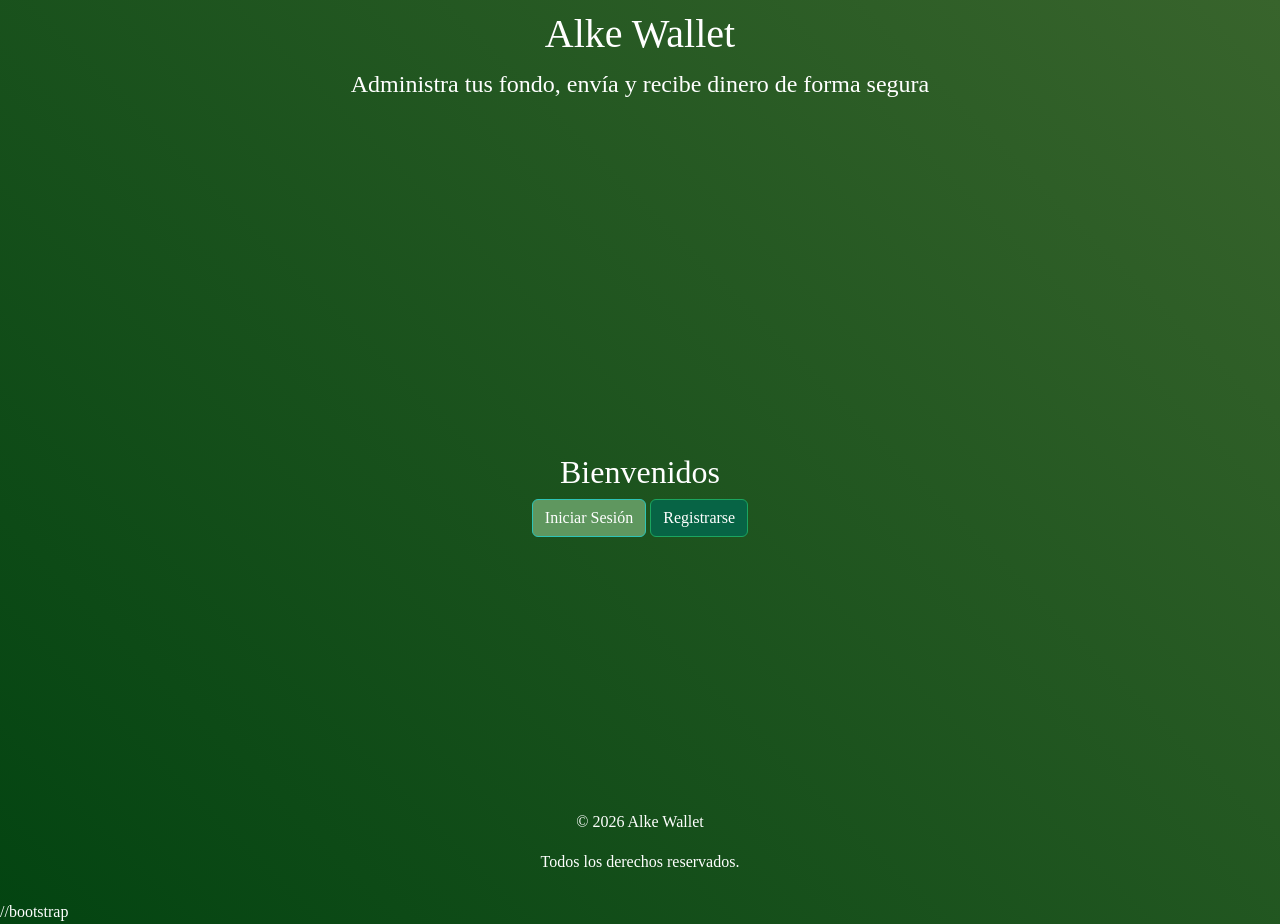
==== index.html @ 0130f2ee "agregando Proyecto Modulo 2" ====
<!DOCTYPE html>
<html lang="es">
<head>
    <meta charset="UTF-8">
    <meta name="viewport" content="width=device-width, initial-scale=1.0">
    <title>ALKE WALLET</title>

    <!--Enlace a fremwork Boostrap-->
<link href="https://cdn.jsdelivr.net/npm/bootstrap@5.3.8/dist/css/bootstrap.min.css" rel="stylesheet" integrity="sha384-sRIl4kxILFvY47J16cr9ZwB07vP4J8+LH7qKQnuqkuIAvNWLzeN8tE5YBujZqJLB" crossorigin="anonymous">

    <!--Enlace CSS-->
<link rel="stylesheet" href="assets/css/style.css">

</head>
<body>
    <header>

        <h1 class="text-center">Alke Wallet</h1>
        <p class="text-center fs-4" >Administra tus fondo, envía y recibe 
            dinero de forma segura</p>

    </header>

    <main>
        <section class="container-principal">
            <div class="row justify-content-center">
                <div class= "text-center " >
                    <h2>Bienvenidos</h2>
                    <div>
                        <a href="login.html" class="btn btn-mint">Iniciar Sesión</a>
                        <a href="register.html" class="btn btn-blue">Registrarse</a>
                    </div>
                </div>

            </div>
        </section>

    </main>

    <footer>

        <p class="text-center">&copy; 2026 Alke Wallet </p>
        <p class="text-center">Todos los derechos reservados.</p> 

    </footer>

    //bootstrap
 <script src="https://cdn.jsdelivr.net/npm/bootstrap@5.3.8/dist/js/bootstrap.bundle.min.js" integrity="sha384-FKyoEForCGlyvwx9Hj09JcYn3nv7wiPVlz7YYwJrWVcXK/BmnVDxM+D2scQbITxI" crossorigin="anonymous"></script>
</body>
</html>
---- assets/css/style.css ----
@import url('https://fonts.googleapis.com/css2?family=Archivo+Black&family=IBM+Plex+Sans:ital,wght@0,100..700;1,100..700&family=IBM+Plex+Serif:ital,wght@0,100;0,200;0,300;0,400;0,500;0,600;0,700;1,100;1,200;1,300;1,400;1,500;1,600;1,700&family=Roboto:ital,wght@0,100..900;1,100..900&display=swap');


*{
    margin: 0;
    padding: 0;
    box-sizing: border-box;
}

body{
    background-image: linear-gradient(45deg, rgb(3, 68, 17), rgb(56, 100, 44));
    color: #ffffff;
    font-family: IBM sans-serif;
    height: 100%
}

header{
    height: 15vh;
    padding: 10px;
}

main{
    height: 75vh;
    display: flex;
    justify-content: center;
    align-content: center;
}
.container-principal{    
    min-height: 80vh;
    display: flex;
    justify-content: center;
    align-items: center;
}
#menu{
    flex-direction: column;
}
.btn-mint {
    background-color: #5f975f;
    border-color: #2ec4b6;
    color: white;
}
 
.btn-mint:hover {
    background-color: #27472a;
    border-color: #26a99c;
    color: white;
}
 
.btn-blue {
    background-color: #076445;
    border-color: #1ba560;
    color: white;
}
 
.btn-blue:hover {
    background-color: #0b4d19;
    border-color: #2fc943;
    color: white;
}

.link{
    color: #000000;
}
 

.login-card{
    background: rgb(113, 165, 235);
    border: 1px;
    border-radius: 14px ;
    max-width: 400p;
    width:75%;
    padding: 25px;
}

footer{
    height: 10vh;

}

@media(max-width: 767px){
    #menu{
        height: 100%;
        padding: 20px() O 50px();
    }
}


/* ===== Estilo translúcido (glassmorphism) reutilizable ===== */
.glass-card {
    background: rgba(255, 255, 255, 0.06);
    backdrop-filter: blur(14px);
    -webkit-backdrop-filter: blur(14px);
    border: 1px solid rgba(255, 255, 255, 0.1);
    border-radius: 18px;
    padding: 1rem 1.25rem;
}
 
.filter-pill {
    background: transparent;
    border: 1px solid rgba(255, 255, 255, 0.18);
    color: #cfd8dc;
    border-radius: 999px;
    padding: 6px 20px;
    font-size: 0.9rem;
}
 
.filter-pill.active {
    border-color: #2ec4b6;
    color: #2ec4b6;
    background: rgba(46, 196, 182, 0.1);
}
 
.transaction-row {
    display: flex;
    align-items: center;
    justify-content: space-between;
    padding: 14px 0;
    border-bottom: 1px solid rgba(255, 255, 255, 0.08);
}
 
.transaction-row:last-child {
    border-bottom: none;
}
 
.transaction-avatar {
    width: 40px;
    height: 40px;
    min-width: 40px;
    border-radius: 50%;
    background: rgba(46, 196, 182, 0.18);
    color: #2ec4b6;
    display: flex;
    align-items: center;
    justify-content: center;
    font-weight: 600;
    font-size: 0.85rem;
    margin-right: 12px;
}
 
.transaction-info .nombre {
    font-weight: 500;
    color: #ffffff;
    font-size: 0.95rem;
}
 
.transaction-info .fecha {
    font-size: 0.78rem;
    color: rgba(255, 255, 255, 0.5);
}
 
.monto-positivo {
    color: #2ec4b6;
    font-weight: 600;
    white-space: nowrap;
}
 
.monto-negativo {
    color: #f0a848;
    font-weight: 600;
    white-space: nowrap;
}

/* Ocultar las flechas de los inputs tipo number */
input[type="number"]::-webkit-outer-spin-button,
input[type="number"]::-webkit-inner-spin-button {
    -webkit-appearance: none;
    margin: 0;
}
 
input[type="number"] {
    -moz-appearance: textfield;
}
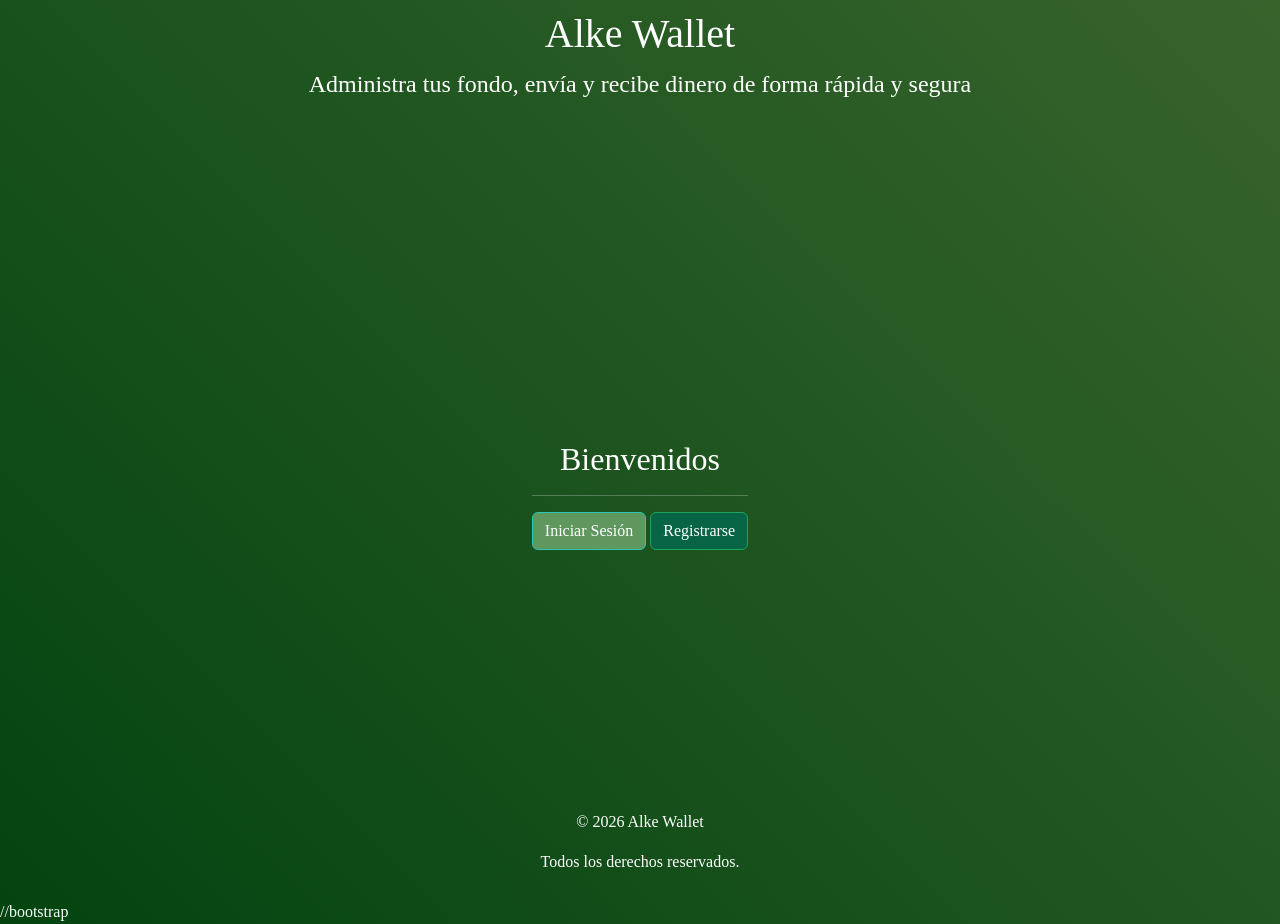
==== commit 823aaba1: "Orden de codigo" ====
--- a/index.html
+++ b/index.html
@@ -16,8 +16,9 @@
     <header>
 
         <h1 class="text-center">Alke Wallet</h1>
+        <n>
         <p class="text-center fs-4" >Administra tus fondo, envía y recibe 
-            dinero de forma segura</p>
+        dinero de forma rápida y segura</p>
 
     </header>
 
@@ -25,7 +26,9 @@
         <section class="container-principal">
             <div class="row justify-content-center">
                 <div class= "text-center " >
+                    
                     <h2>Bienvenidos</h2>
+                    <hr>
                     <div>
                         <a href="login.html" class="btn btn-mint">Iniciar Sesión</a>
                         <a href="register.html" class="btn btn-blue">Registrarse</a>
@@ -45,6 +48,6 @@
     </footer>
 
     //bootstrap
- <script src="https://cdn.jsdelivr.net/npm/bootstrap@5.3.8/dist/js/bootstrap.bundle.min.js" integrity="sha384-FKyoEForCGlyvwx9Hj09JcYn3nv7wiPVlz7YYwJrWVcXK/BmnVDxM+D2scQbITxI" crossorigin="anonymous"></script>
+<script src="https://cdn.jsdelivr.net/npm/bootstrap@5.3.8/dist/js/bootstrap.bundle.min.js" integrity="sha384-FKyoEForCGlyvwx9Hj09JcYn3nv7wiPVlz7YYwJrWVcXK/BmnVDxM+D2scQbITxI" crossorigin="anonymous"></script>
 </body>
 </html>
--- a/assets/css/style.css
+++ b/assets/css/style.css
@@ -26,33 +26,36 @@
     justify-content: center;
     align-content: center;
 }
+
 .container-principal{    
     min-height: 80vh;
     display: flex;
     justify-content: center;
     align-items: center;
 }
+
 #menu{
     flex-direction: column;
 }
+
 .btn-mint {
     background-color: #5f975f;
     border-color: #2ec4b6;
     color: white;
 }
- 
+
 .btn-mint:hover {
     background-color: #27472a;
     border-color: #26a99c;
     color: white;
 }
- 
+
 .btn-blue {
     background-color: #076445;
     border-color: #1ba560;
     color: white;
 }
- 
+
 .btn-blue:hover {
     background-color: #0b4d19;
     border-color: #2fc943;
@@ -62,7 +65,6 @@
 .link{
     color: #000000;
 }
- 
 
 .login-card{
     background: rgb(113, 165, 235);
@@ -104,13 +106,13 @@
     padding: 6px 20px;
     font-size: 0.9rem;
 }
- 
+
 .filter-pill.active {
     border-color: #2ec4b6;
     color: #2ec4b6;
     background: rgba(46, 196, 182, 0.1);
 }
- 
+
 .transaction-row {
     display: flex;
     align-items: center;
@@ -118,7 +120,7 @@
     padding: 14px 0;
     border-bottom: 1px solid rgba(255, 255, 255, 0.08);
 }
- 
+
 .transaction-row:last-child {
     border-bottom: none;
 }
@@ -154,7 +156,7 @@
     font-weight: 600;
     white-space: nowrap;
 }
- 
+
 .monto-negativo {
     color: #f0a848;
     font-weight: 600;
@@ -167,8 +169,9 @@
     -webkit-appearance: none;
     margin: 0;
 }
- 
+
 input[type="number"] {
     -moz-appearance: textfield;
+     appearance: textfield;
 }
 
